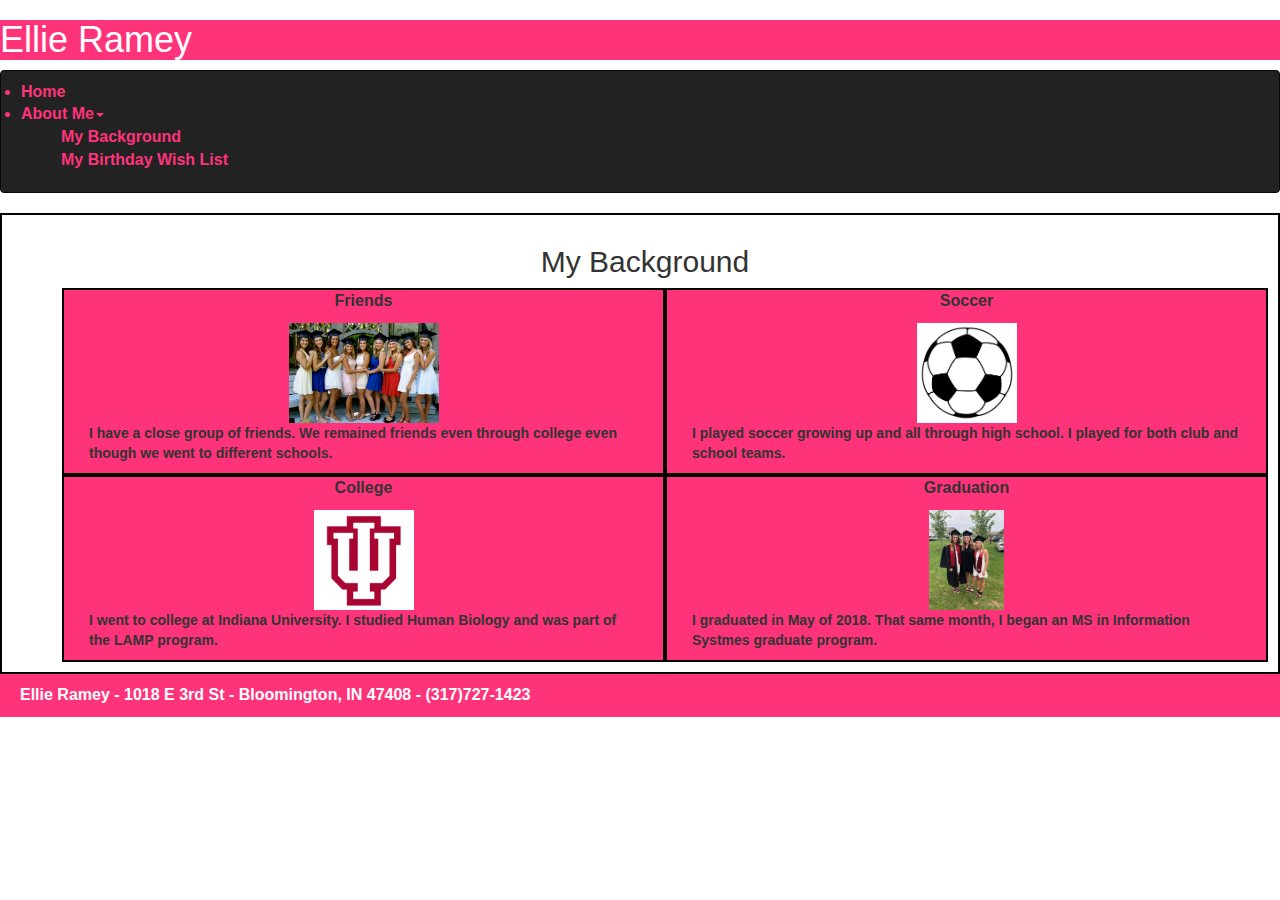
==== public/background.html @ e208ef9b "Final Commit" ====
<!DOCTYPE html>
<html>
<head>
    <meta charset="utf-8" />
    <meta name="viewport"
      content="width=device-width">
        <title>Ellie Ramey</title>

        <!--Compiled and minified CSS-->
        <link rel="stylesheet" href="https://maxcdn.bootstrapcdn.com/bootstrap/3.3.7/css/bootstrap.min.css">

        <!--jQuery CDN-->
        <script src="https://code.jquery.com/jquery-3.2.1.js"></script>

        <!--Compiled and minified JavaScript-->
        <script src="https://maxcdn.bootstrapcdn.com/bootstrap/3.3.7/js/bootstrap.min.js"></script>


        <link rel="stylesheet" href="css/elramey.css" />

      <style>

      .placeholder {
          Background-color: #FF337A;
          border: 2px solid black;
      }

          nav, main, footer {
            padding: 10px;
            font-size: medium;
            font-weight: bold;
            padding-left: 20px;
          }


          text{
            margin-top: 50px;
          }
      </style>
</head>

<body>
  <header>
    <h1>Ellie Ramey</h1>
  </header>

  <div class="container-fluid">
    <nav class="row navbar navbar-inverse">
        <ul class="nav navbar-nav">

        </ul>

            <li><a href="index.html">Home</a></li>

            <li class="dropdown"><a href="" class="dropdown-toggle" data-toggle="dropdown">About Me<span class="caret"></span></a></li>
              <ul class=dropdown-menu">
                <div>
                  <li>
                    <a href="background.html"> My Background </a>
                  </li>
                  <li>
                    <a href="tables&forms.html"> My Birthday Wish List</a>
                  </li>
                </div>
        </ul>
    </nav>

    <main class="row">

        <center><h2>My Background</h2></center>

      <ul>

        <div class="col-lg-6 col-md-6 col-sm-6 col-xs-6 placeholder">

          <center> Friends </center>
          <li class="picture_list">
            <center>
              <a href="img/Friends.jpg"><img src="img/Friends.jpg" alt="Friends" height=100
               title="Friends"></a>
            </center>
            I have a close group of friends. We remained friends even through college even though we went to different schools.
          </li>
          </div>

          <div class="col-lg-6 col-md-6 col-sm-6 col-xs-6 placeholder">
            <center>Soccer </center>
            <li class="picture_list">
              <center>
                <a href="img/SoccerBall.jpg"><img src="img/SoccerBall.jpg" alt="Soccer" height=100
                 title="Soccer"></a>
              </center>
              I played soccer growing up and all through high school. I played for both club and school teams.
            </li>
            </div>

        <div class="col-lg-6 col-md-6 col-sm-6 col-xs-6 placeholder">
          <center>College</center>
          <li class="picture_list">
            <center>
              <a href="img/IU.jpg"><img src="img/IU.jpg" alt="IU" height=100
               title="IU"></a>
            </center>
            I went to college at Indiana University. I studied Human Biology and was part of the LAMP program.
          </li>
          </div>



            <div class="col-lg-6 col-md-6 col-sm-6 col-xs-6 placeholder">
              <center> Graduation</center>
              <li class="picture_list">
                <center>
                  <a href="img/Graduation.jpg"><img src="img/Graduation.jpg" alt="IU" height=100
                   title="IU"></a>
                </center>
                I graduated in May of 2018. That same month, I began an MS in Information Systmes graduate program.
              </li>
              </div>


      </ul>
    </main>

    <footer class="row">
      Ellie Ramey - 1018 E 3rd St - Bloomington, IN 47408 - (317)727-1423
    </footer>
  </div>
</body>
</html>
---- public/css/elramey.css ----
body{
font-family: sans-serif
}

header {
background-color: #FF337A;
color: white;
font-size: 35px;
font-family: sans-serif;
}

nav {
font-family: sans-serif;
font-size: 12px;
background-color: white;
color: #FF337A;
border: 3px solid white;
}

main {
border: 2px solid black;
font-family: sans-serif;
margin: 10 px;
padding-left: 10px;
padding-right: 10px;
}

ul {
    list-style-type: none;
}

.picture_list{
font-size: 14px;
margin: 10px;
}

footer {
font-family: sans-serif;
background-color: #FF337A;
color: white;
}

a {
    font-weight: bold;
    color: #FF337A;
    text-decoration: none;
}

a:hover{
    color:#FFC7DB
}
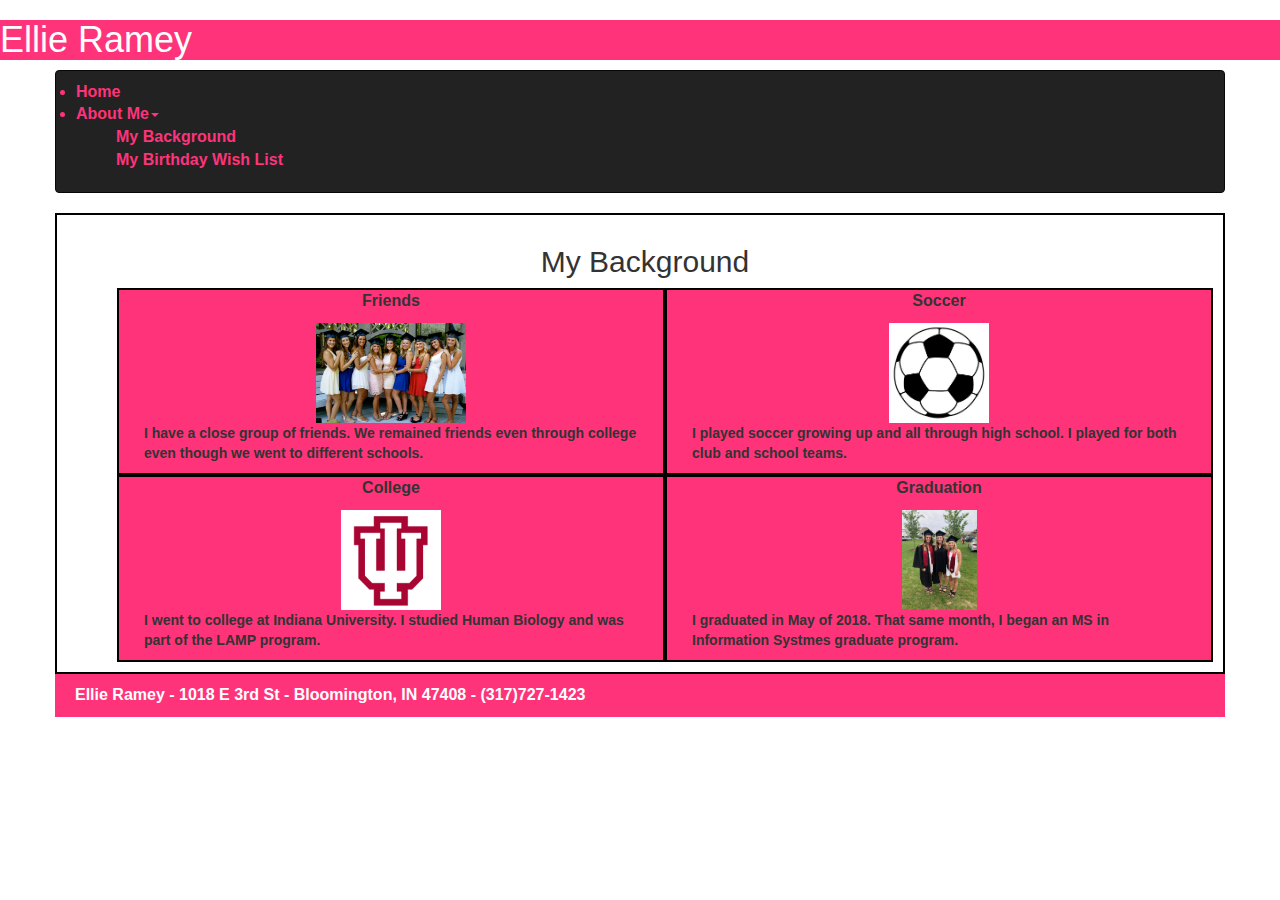
==== commit 8ad0d14a: "Final Push part 2" ====
--- a/public/background.html
+++ b/public/background.html
@@ -44,7 +44,7 @@
     <h1>Ellie Ramey</h1>
   </header>
 
-  <div class="container-fluid">
+  <div class="container">
     <nav class="row navbar navbar-inverse">
         <ul class="nav navbar-nav">
 
@@ -71,7 +71,7 @@
 
       <ul>
 
-        <div class="col-lg-6 col-md-6 col-sm-6 col-xs-6 placeholder">
+        <div class="col-lg-6 col-md-6 placeholder">
 
           <center> Friends </center>
           <li class="picture_list">
@@ -83,7 +83,7 @@
           </li>
           </div>
 
-          <div class="col-lg-6 col-md-6 col-sm-6 col-xs-6 placeholder">
+          <div class="col-lg-6 col-md-6 placeholder">
             <center>Soccer </center>
             <li class="picture_list">
               <center>
@@ -94,7 +94,7 @@
             </li>
             </div>
 
-        <div class="col-lg-6 col-md-6 col-sm-6 col-xs-6 placeholder">
+        <div class="col-lg-6 col-md-6 placeholder">
           <center>College</center>
           <li class="picture_list">
             <center>
@@ -107,7 +107,7 @@
 
 
 
-            <div class="col-lg-6 col-md-6 col-sm-6 col-xs-6 placeholder">
+            <div class="col-lg-6 col-md-6 placeholder">
               <center> Graduation</center>
               <li class="picture_list">
                 <center>
